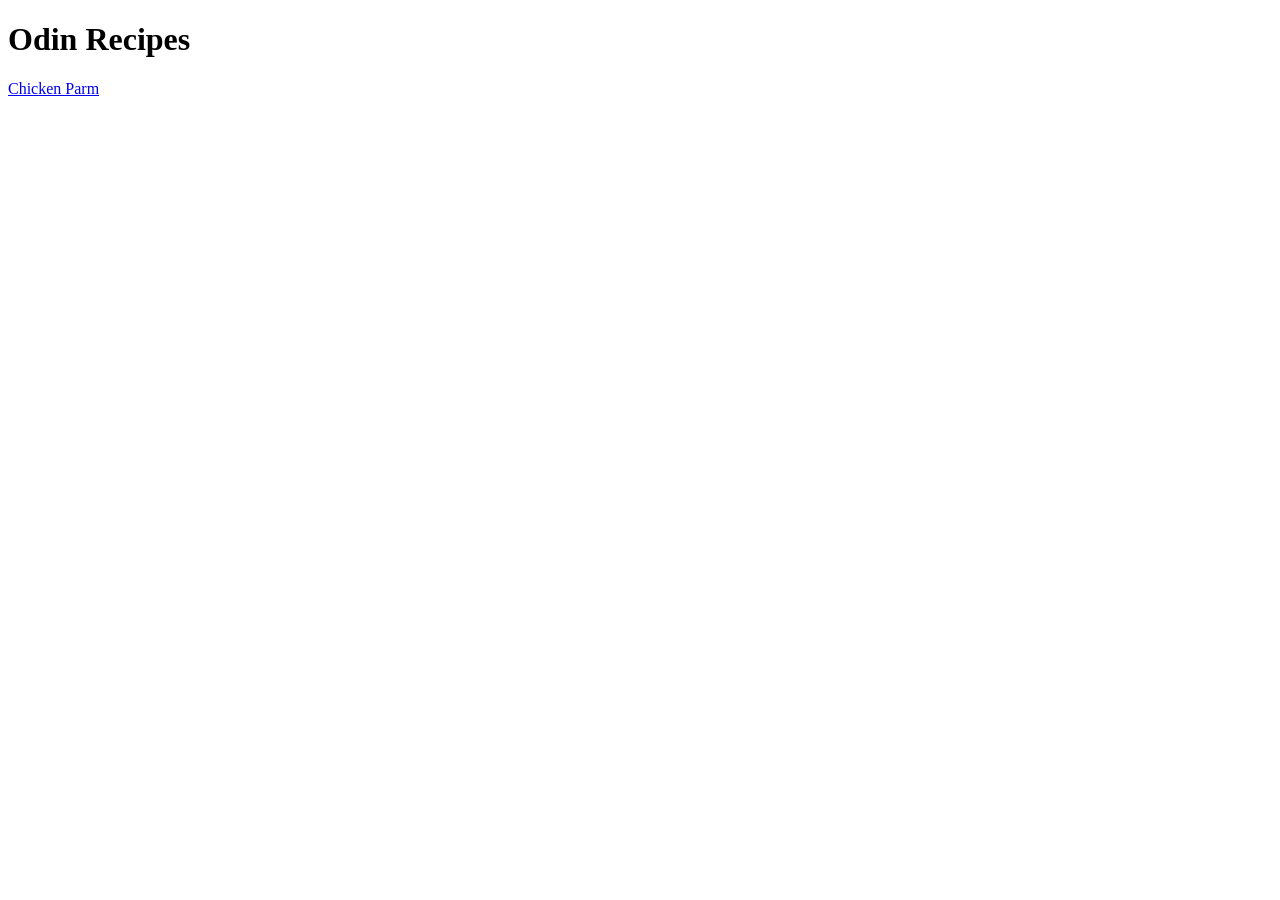
==== index.html @ bbf70681 "First commit messagebash: line 1: ^t: command not found" ====
<!DOCTYPE html>

<html lang="en">

<head>
    <meta charset="UTF-8">
    <title>Recipes for Odin</title>

</head>

<body>

    <h1>Odin Recipes</h1>

    <a href="recipes/chickenparm.html">Chicken Parm</a>
    
</body>

</html>
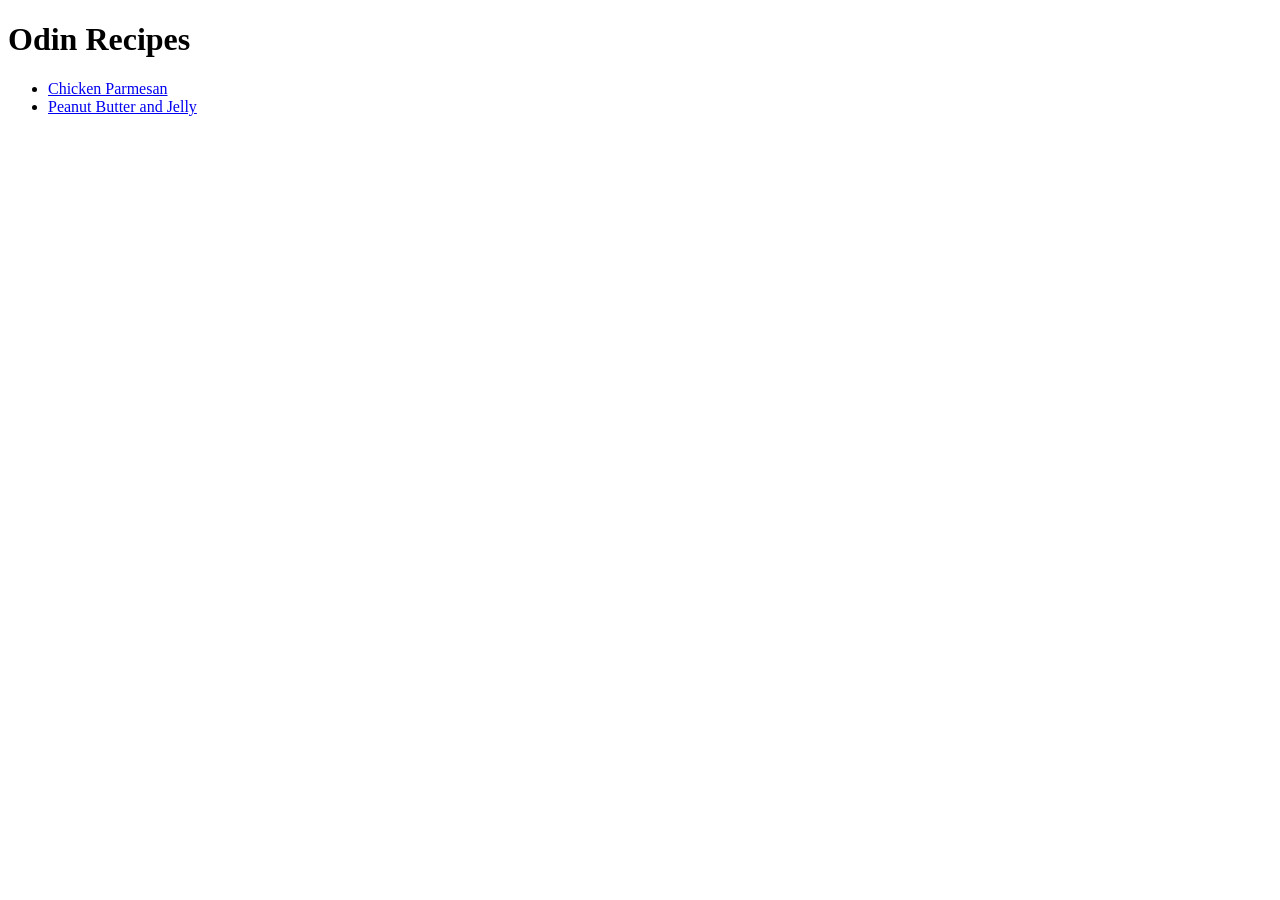
==== commit d707e4a6: "added pbandj link" ====
--- a/index.html
+++ b/index.html
@@ -11,9 +11,12 @@
 <body>
 
     <h1>Odin Recipes</h1>
+<ul>
+    <li><a href="recipes/chickenparm.html">Chicken Parmesan</a></li>
+    <li><a href="recipes/pbandj.html">Peanut Butter and Jelly</a></li>
+    </ul>
 
-    <a href="recipes/chickenparm.html">Chicken Parm</a>
-    
+
 </body>
 
 </html>
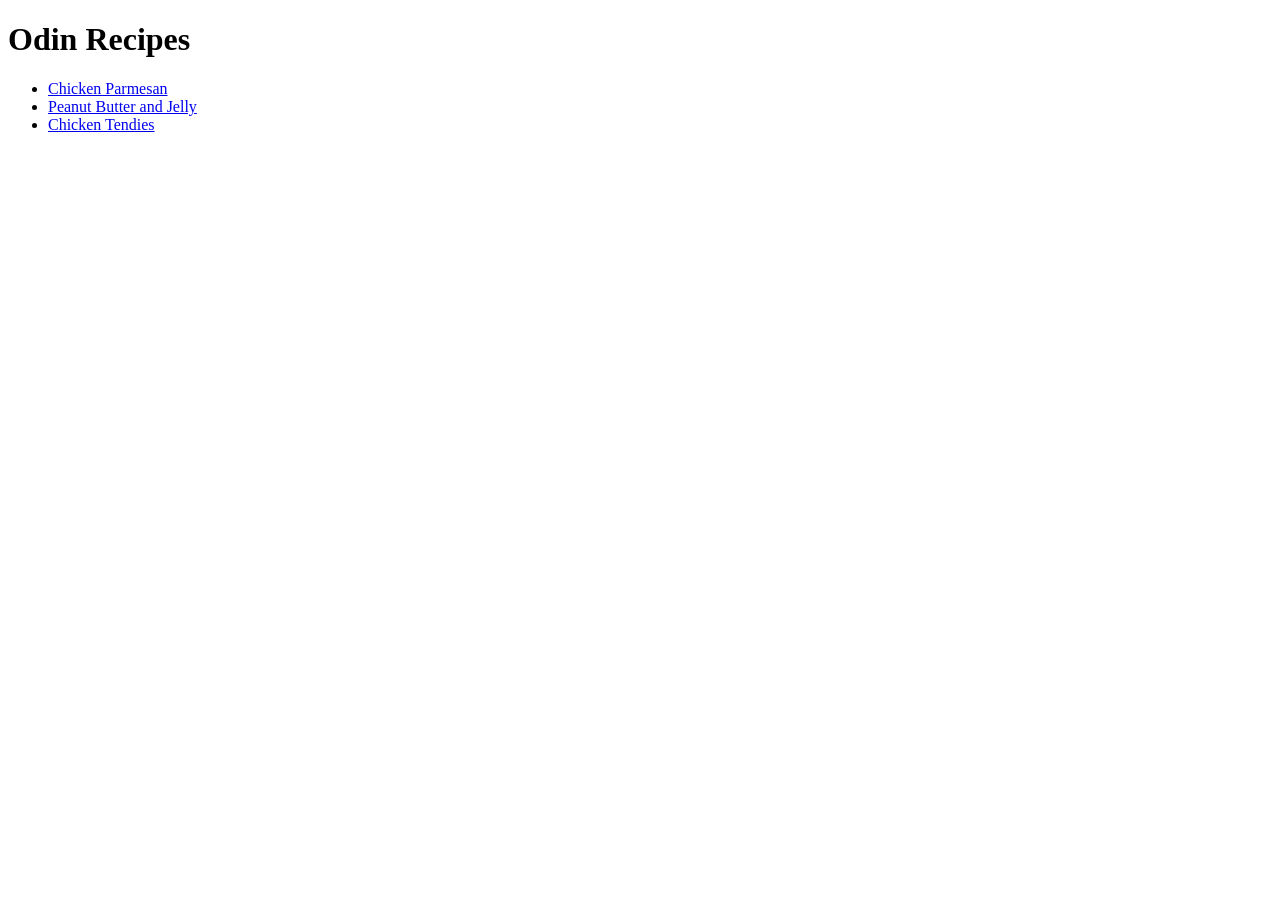
==== commit b8cd4ce7: "added tendies link" ====
--- a/index.html
+++ b/index.html
@@ -14,6 +14,7 @@
 <ul>
     <li><a href="recipes/chickenparm.html">Chicken Parmesan</a></li>
     <li><a href="recipes/pbandj.html">Peanut Butter and Jelly</a></li>
+    <li><a href="recipes/chickentendies.html">Chicken Tendies</a></li>
     </ul>
 
 
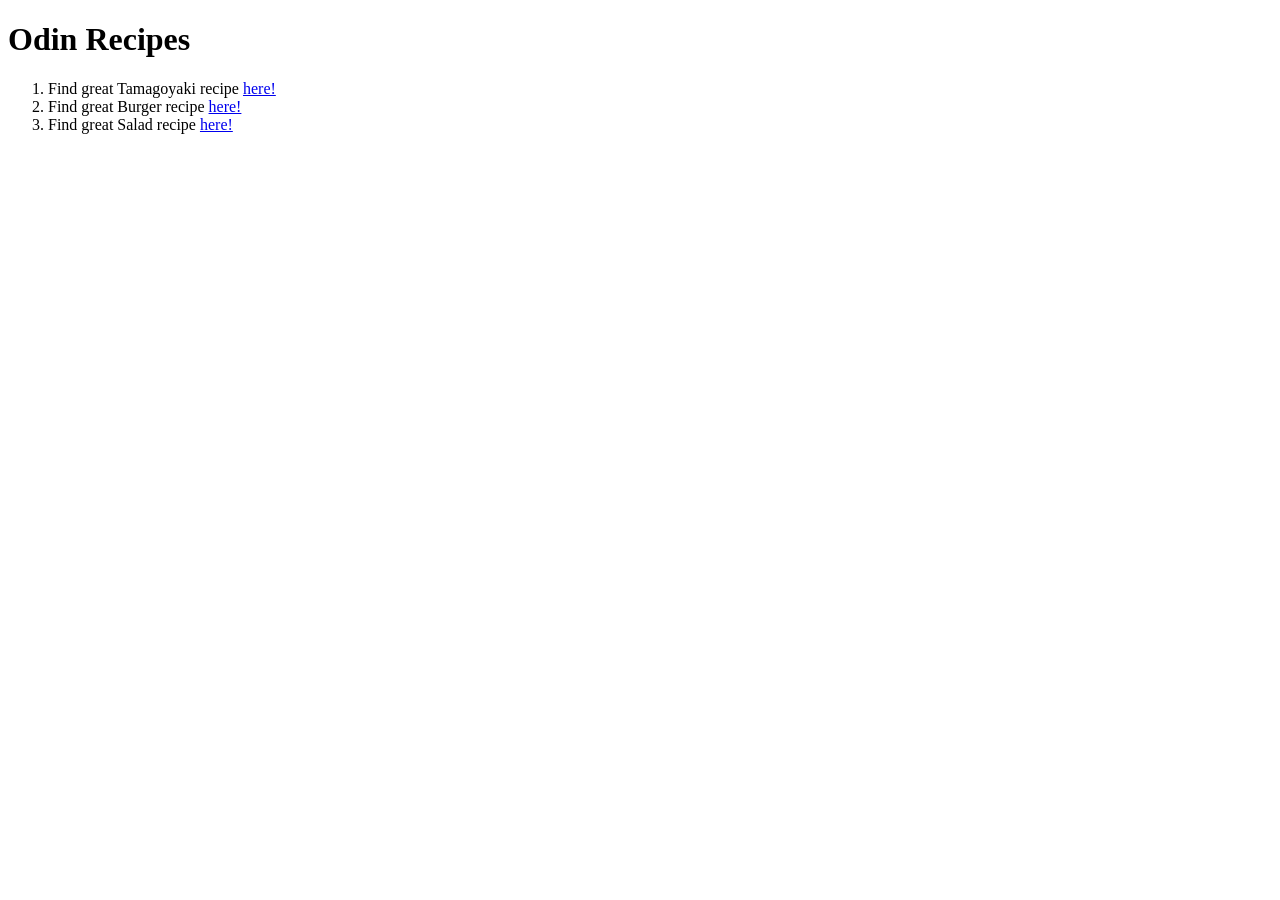
==== commit 85ef1b69: "Create recipes page using HTML for Odin Project Used newly learned html skills from previous lesson " ====
--- a/index.html
+++ b/index.html
@@ -1,23 +1,15 @@
 <!DOCTYPE html>
-
 <html lang="en">
-
-<head>
-    <meta charset="UTF-8">
-    <title>Recipes for Odin</title>
-
-</head>
-
-<body>
-
-    <h1>Odin Recipes</h1>
-<ul>
-    <li><a href="recipes/chickenparm.html">Chicken Parmesan</a></li>
-    <li><a href="recipes/pbandj.html">Peanut Butter and Jelly</a></li>
-    <li><a href="recipes/chickentendies.html">Chicken Tendies</a></li>
-    </ul>
-
-
-</body>
-
-</html>+    <head>
+        <title>Odin Recipes</title>
+        <meta charset="UTF-1">
+    </head>
+    <body>
+        <h1>Odin Recipes</h1>
+    <ol>
+        <li><a>Find great Tamagoyaki recipe <a href="./recipes/tamagoyaki.html">here!</a></li>
+        <li><a>Find great Burger recipe <a href="./recipes/hamburger.html"">here!</a></li>
+        <li><a>Find great Salad recipe <a href="./recipes/salad.html">here!</a></li>
+    </ol>
+    </body>
+</html>
